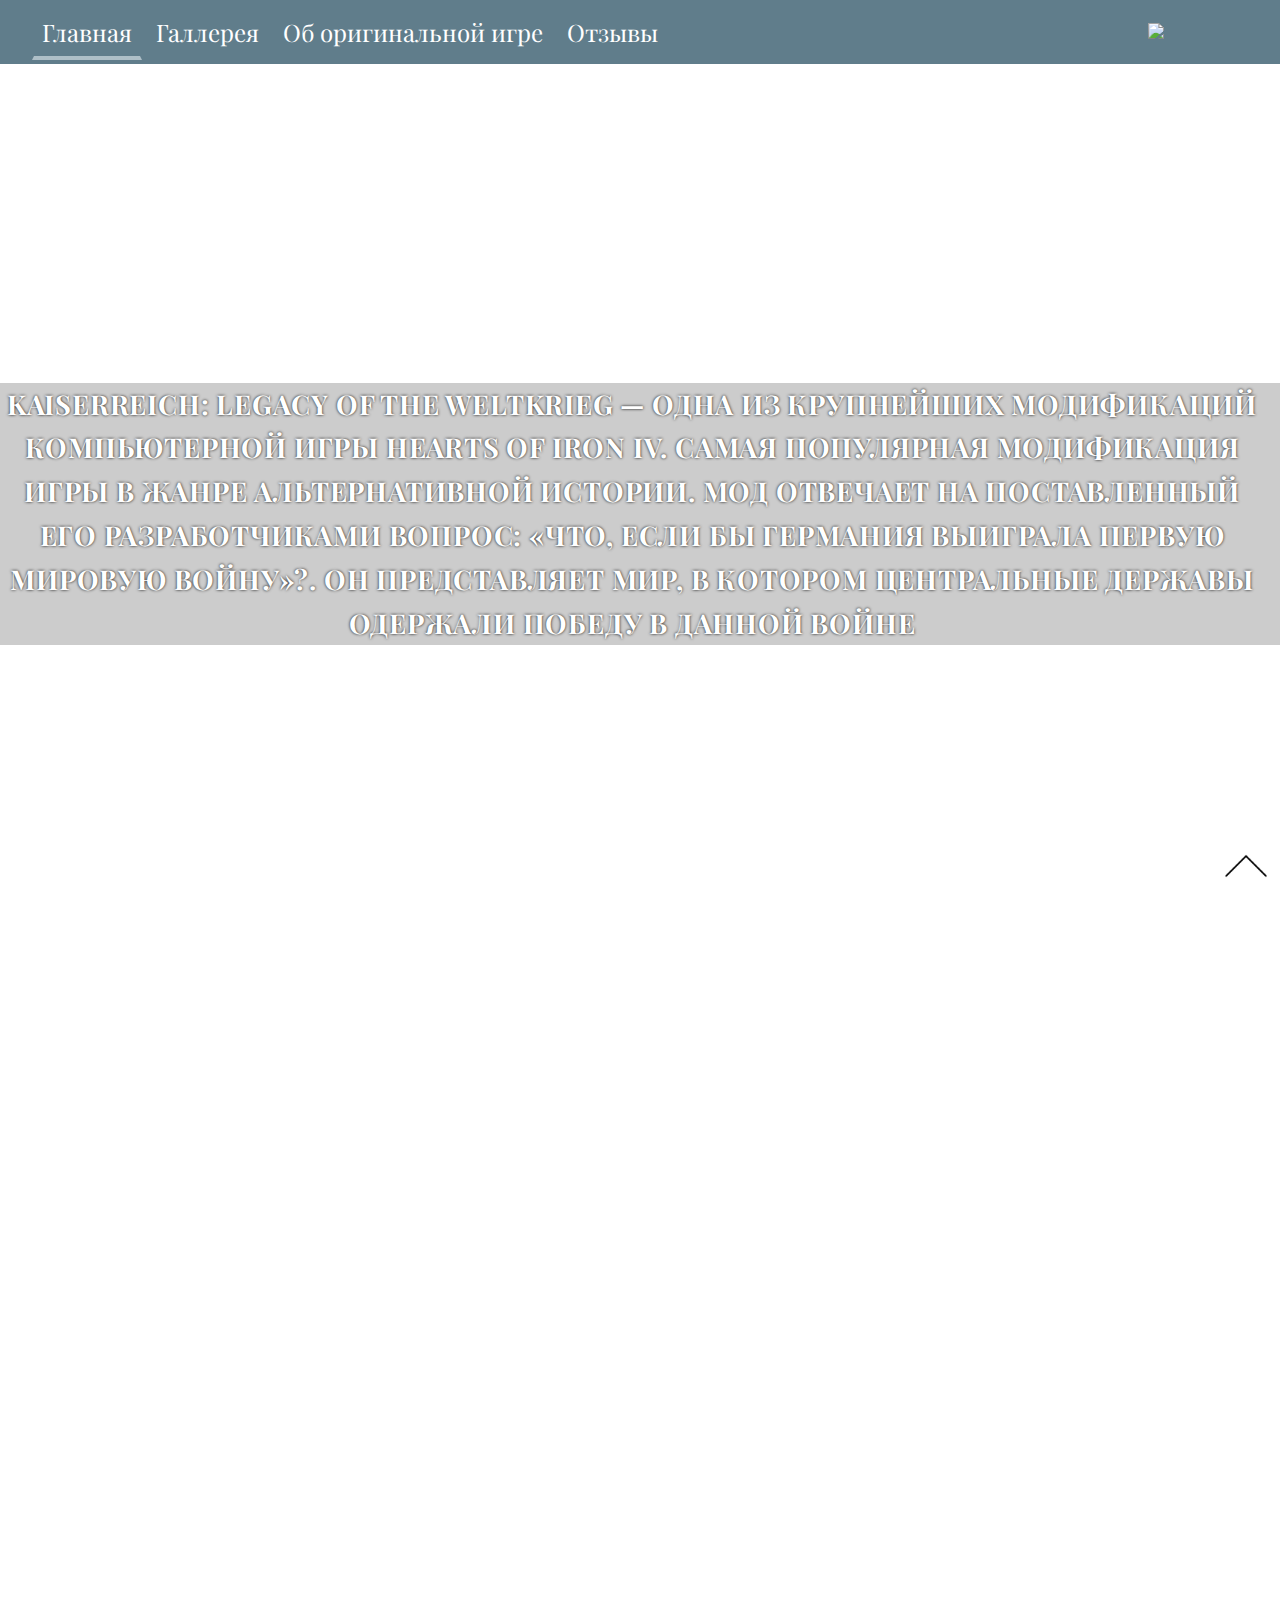
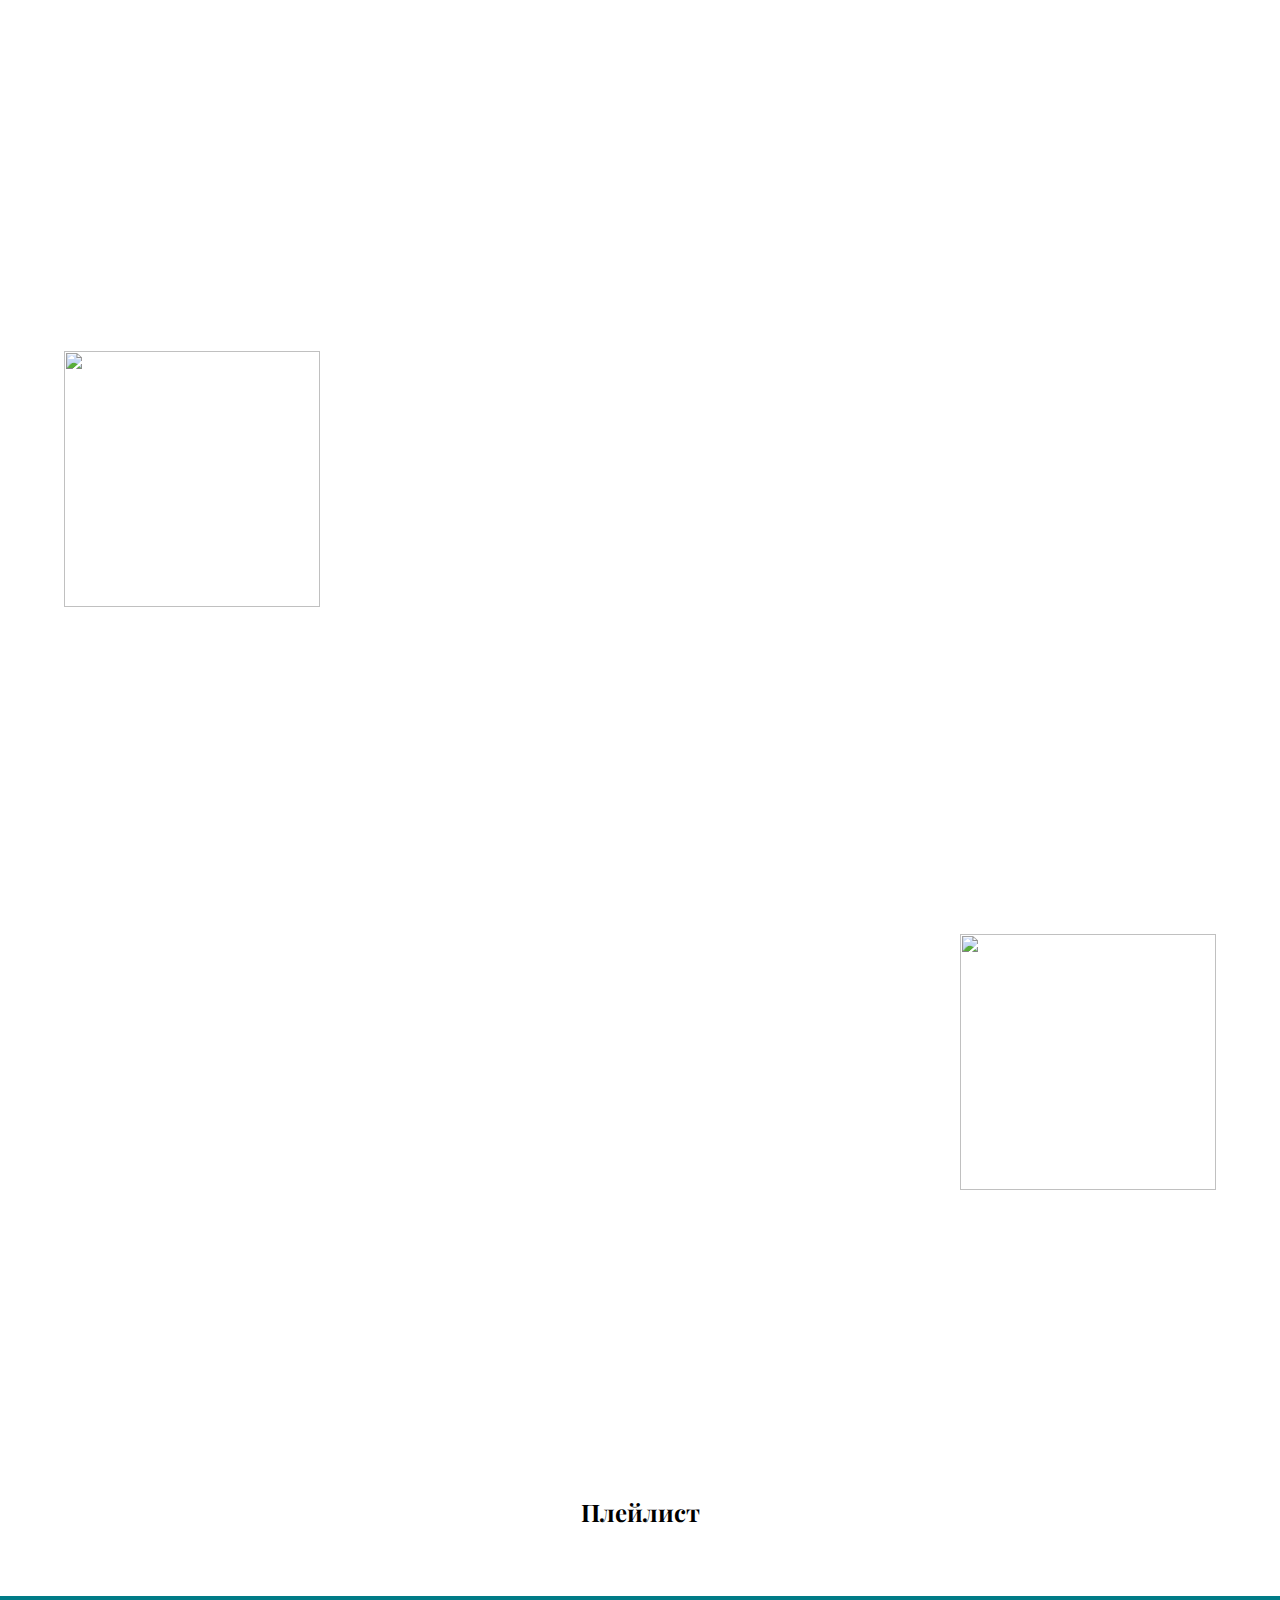
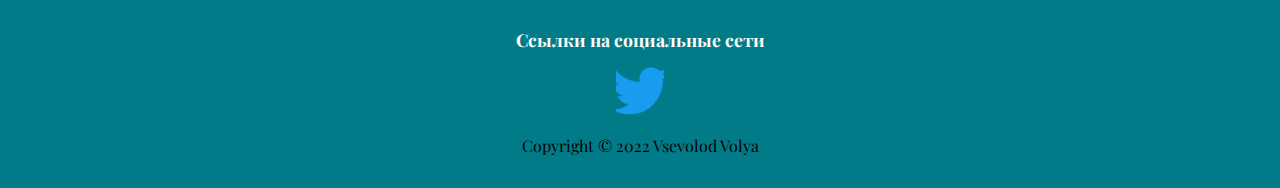
==== project/index.html @ 8e265b68 "Add files via upload" ====
<!DOCTYPE html>
<html lang="en">
<head>
	<link href="https://unpkg.com/aos@2.3.1/dist/aos.css" rel="stylesheet">
	<style>
		@import url('https://fonts.googleapis.com/css2?family=Roboto+Slab&display=swap');
		@import url('https://fonts.googleapis.com/css2?family=Playfair+Display:wght@400;500;700&display=swap');

		@import 'undo.css';
		@import 'style.css';
	</style>
	<meta charset="UTF-8">
	<meta name="viewport" content="width=device-width, initial-scale=1.0">
	<title>Document</title>
	<link rel="shortcut icon" href="KaiserVector-2017-medium (1).ico">
</head>
<body>
	<script src="https://unpkg.com/aos@2.3.1/dist/aos.js"></script>
	<script>
  AOS.init();
	</script>
<header>
		<nav>
			<a href="" class="active">Главная</a>
			<a href="gallery.html">Галлерея</a>
			<a href="hoi4.html">Об оригинальной игре</a>
			<a href="reviews.html">Отзывы</a>
		</nav>
		<div class="header_img_container">
			
			<a href="Meanwhile, in the Kaiserreich.mp4"><img src="fb3638b8aa4e3203268b32ab361b1c0f.png"></a>
		</div>
	</header>
		<section class="video">
			<video src="video2.mp4" type="video/mp4" autoplay muted loop poster></video>
			<section class="hero">
			<div class="hero-left">
				<h1>Kaiserreich: Legacy of the Weltkrieg — одна из крупнейших модификаций компьютерной игры Hearts of Iron IV. Самая популярная модификация игры в жанре альтернативной истории. Мод отвечает на поставленный его разработчиками вопрос: «Что, если бы Германия выиграла Первую мировую войну»?. Он представляет мир, в котором Центральные 
				державы одержали победу в данной войне</h1>
				</section>
			</div>
			<!-- <div class="hero-right"><img src="C:\Users\1\Downloads\vincent-de-nil-artboard-1-copy-4.jpg" alt=""></div> -->
			
		</section>
		</section>
	<main>

		
		<section data-aos="flip-down" class="quote">
			<h2> Мировая война возникла главным образом из-за неслыханного отсутствия воображения<br>
			 Война, революция в России и беды всего мира представляются мне половодьем зла. Это наводнение. Война открыла шлюзы хаоса.


                          
				<br> 	
		                             	— «Беседы с Кафкой», 1920</h2>
			
		</section>
		<!-- <section class="video">
			<video src="video.mp4" type="video/mp4" autoplay muted></video>
		</section> -->

		<div data-aos="fade-up"
     data-aos-anchor-placement="top-center"class="description">
			<h2>У мода есть крупный сабреддит, на который подписано свыше 30 000 человек. В целом у Kaiserreich активное сообщество, мод имеет невероятно преданную фанатскую базу, многие из которых избегают ванильной игры и играют только в Kaiserreich, создавая различные фан-арты, художественную литературу и поток мемов.</h2>
			<h3>Для своего комьюнити разработчики мода запустили магазин, где возможно приобрести мерч с логотипом Kaiserreich. Они планируют использовать его в качестве стартовой площадки для создания оригинальных анимированных короткометражек, действие которых происходит во вселенной мода. На данный момент магазин стал настоящим учреждением в сообществе Paradox Interactive. Команда модификации выпускает свои собственные кинематографические трейлеры.</h3>
			<p>Одним из верных признаков успеха мода является то, что его популярность побудила Paradox Interactive в ванильной версии Hearts of Iron IV предоставить Нацистской Германии дополнительный путь, позволяющий игроку силой изгнать нацистов и установить военную хунту, которая, в свою очередь, возвращает свергнутого кайзера Вильгельма II из ссылки.</p>
		</div>

	<div class="feature">
		<div class="feature_image">
			<img src="b1u8f6b8t5491.webp" alt="">
		</div>
		<div data-aos="fade-right" class="feature_text">Мод переносит игрока в 1936 год, чтобы противостоять миру, в котором Германия и её союзники победили в Первой мировой войне. Вместо того, чтобы использовать идею победы Германии в мировой войне как основу для «фашистской фантазии», Kaiserreich использует её как средство увидеть мир с фашистскими режимами несколько другим образом. Без краха Веймарской республики и разделения Италии условия, которые привели к возвышению сначала Бенито Муссолини, а затем Адольфа Гитлера, были устранены.

По словам команды Kaiserreich, мир мода наполнен пороховыми бочками и конфликтами, ожидающими начала. Это означает, что независимо от того, какую часть мира игрок решит исследовать, как правило будет что-то, что привлечёт его внимание.

Во вселенной Kaiserreich безраздельно властвует Германская империя как бесспорный гегемон великой центральноевропейской империи, связанной вместе с коллекцией восточных клиентских государств. Австро-Венгрия, другая крупная победившая держава, осталась нетронутой и остаётся за пределами военной орбиты Германии. Вместо того, чтобы смотреть вовне, владения Габсбургов в самом начале игры должны пройти крупный процесс укрепления, возглавляемый либо левоцентристами, либо правоцентристами.

На западе Великобритания и Франция пали в результате рабочих революций, и теперь коммунистические правительства заседают в Лондоне и Париже. Политический и военный союз этих двух стран известен как Третий интернационал. Оба государства несут в себе синдикализм. Таким образом, красная угроза поднимается в Западной Европе, а не на Востоке.

Франция также состоит в союзе с Социалистической Республикой Италия, которая взяла под свой контроль север этой страны после того, как королевство Виктора Эммануила распалось после войны. Бывшие правительства Великобритании, Франции и Италии бежали в Канаду, Алжир и Сардинию соответственно. Там располагается Антанта — третья крупная фракция в моде, который ожидает момента хаоса, чтобы вернуть свои родные земли и восстановить то, что страны считают законным правлением.

Османская империя доминирует на Ближнем Востоке, ослабленная Япония жаждет построить своё славное будущее, а огромная германская колониальная империя охватывает большую часть Африки и Восточной Азии. Германская империя управляет огромной и прилегающей африканской колонией Миттельафрика и является правящим колониальным хозяином протекторатов Юго-Восточной и Восточной Азии, включая обширный китайский торговый конгломерат. Все эти государства связаны германским союзом взаимной обороны: Рейхспактом. Германия необычайно сильна, но при этом невероятно разбросана. Она должна поддерживать статус-кво, чего бы это ни стоило, даже если это означает чрезмерную активность в отдалённых колониях.</div>
	</div>
	<div class="feature">
		<div class="feature_image">
			<img src="загружено.jpg" alt="">
		</div>
		<div data-aos="fade-left" class="feature_text">Несмотря на победу в Первой мировой войне, к 1930-м годам бывшие Центральные державы ослабли и страдают от Великой депрессии. Проигравшие в Великой войне, а именно Великобритания и Франция, находятся в процессе подъёма и поэтому весьма могущественны. Благодаря «чёрному понедельнику» — обвалу фондового рынка в Германии — у выживших держав, таких как США, Социалистическая Британия и раздробленная Россия появляется шанс вернуть своё былое величие.

Отклонив мод от реальной истории, разработчики поставили различных деятелей на руководящие должности, таких как белый русский офицер Роман фон Унгерн-Штернберг, Вильгельм Франц Гасбург-Лотарингский из династии Габсбургов, американский демагог Хьюи Лонг, несостоявшийся фашистский лидер Освальд Мосли и маньчжурский военачальник Чжан Цзолинь.

Во вселенной Kaiserreich практически в каждом регионе происходят второстепенные сражения — есть трёхсторонняя гражданская война в Испании; гражданская война в Америке, в которой участвует слишком много сторон и которая может втянуть в себя другие фракции; Арабо-персидская коалиция, образованная для победы над османами; Четвёртая балканская война; гражданская война в Аргентине; борьба за контроль над Индийским субконтинентом, возможность революций как во французской, так и в немецкой Африке, а также в немецком Индокитае. Вторая гражданская война в Америке привела к созданию христианско-фашистского американского союзного государства.

В Kaiserreich, как и во многих других модификациях, есть свои новые ветки фокусов стран. По сравнению с деревьями фокусов ванильной (оригинальной) игры деревья фокусов мода намного более «реактивны». Во время своевременных событий, таких как выборы или при посредничестве в мирных сделках, целые разделы фокусов заблокированы. Это подходит для более тематических разделов деревьев фокусов, поскольку игрок может начать исследовать экономические или исследовательские пути, пока происходят важные события. Kaiserreich также заменяет некоторые конкретные награды, предоставляемые деревьями фокусов, временными бонусами.

В Kaiserreich нет масштабных изменений, связанных с основной механикой Hearts of Iron IV, за исключением настройки дерева фокусов и каких-либо уникальных улучшений графики. Нет новых или разных технологий для исследования, боевая и тыловая системы остались без изменений, а дипломатия, экономика и шпионаж функционируют почти так же, как и в ванильной игре.

Kaiserreich переведён на несколько языков, что делает его доступным для игроков, не играющих на английском языке.</div>
	</div>
	<div class="playlist">
		<h3>Плейлист</h3>
		<div id="vk_playlist_203383611_1" style="width:350px"></div>
	</div>
	</main>
	<div id="scrolltop">
		<img src="premium-icon-up-arrrows-5053186.png" alt="">
	</div>
	<script>
		document.querySelector('#scrolltop').addEventListener('click',()=>{
			window.scrollTo({
				top: 0,
				behavior: "smooth"
			})
		})

	</script>
<script type="text/javascript" src="https://vk.com/js/api/openapi.js?169"></script>
<script type="text/javascript">
  (function() {
    VK.Widgets.Playlist("vk_playlist_203383611_1", 203383611, 1,'f0622b5c89c28e728e', {width:350});
  }());
</script>
<footer>
	<div class="footer_container">
		<h3>Ссылки на социальные сети</h3>
		<div class="icons-container">
			<a href="https://twitter.com/kaisermod"><img src="Twitter-logo.svg.png" alt=""></a>
		</div>
		<p>Copyright &copy; 2022 Vsevolod Volya</p>
	</div>
	
</footer>
</body>
</html>
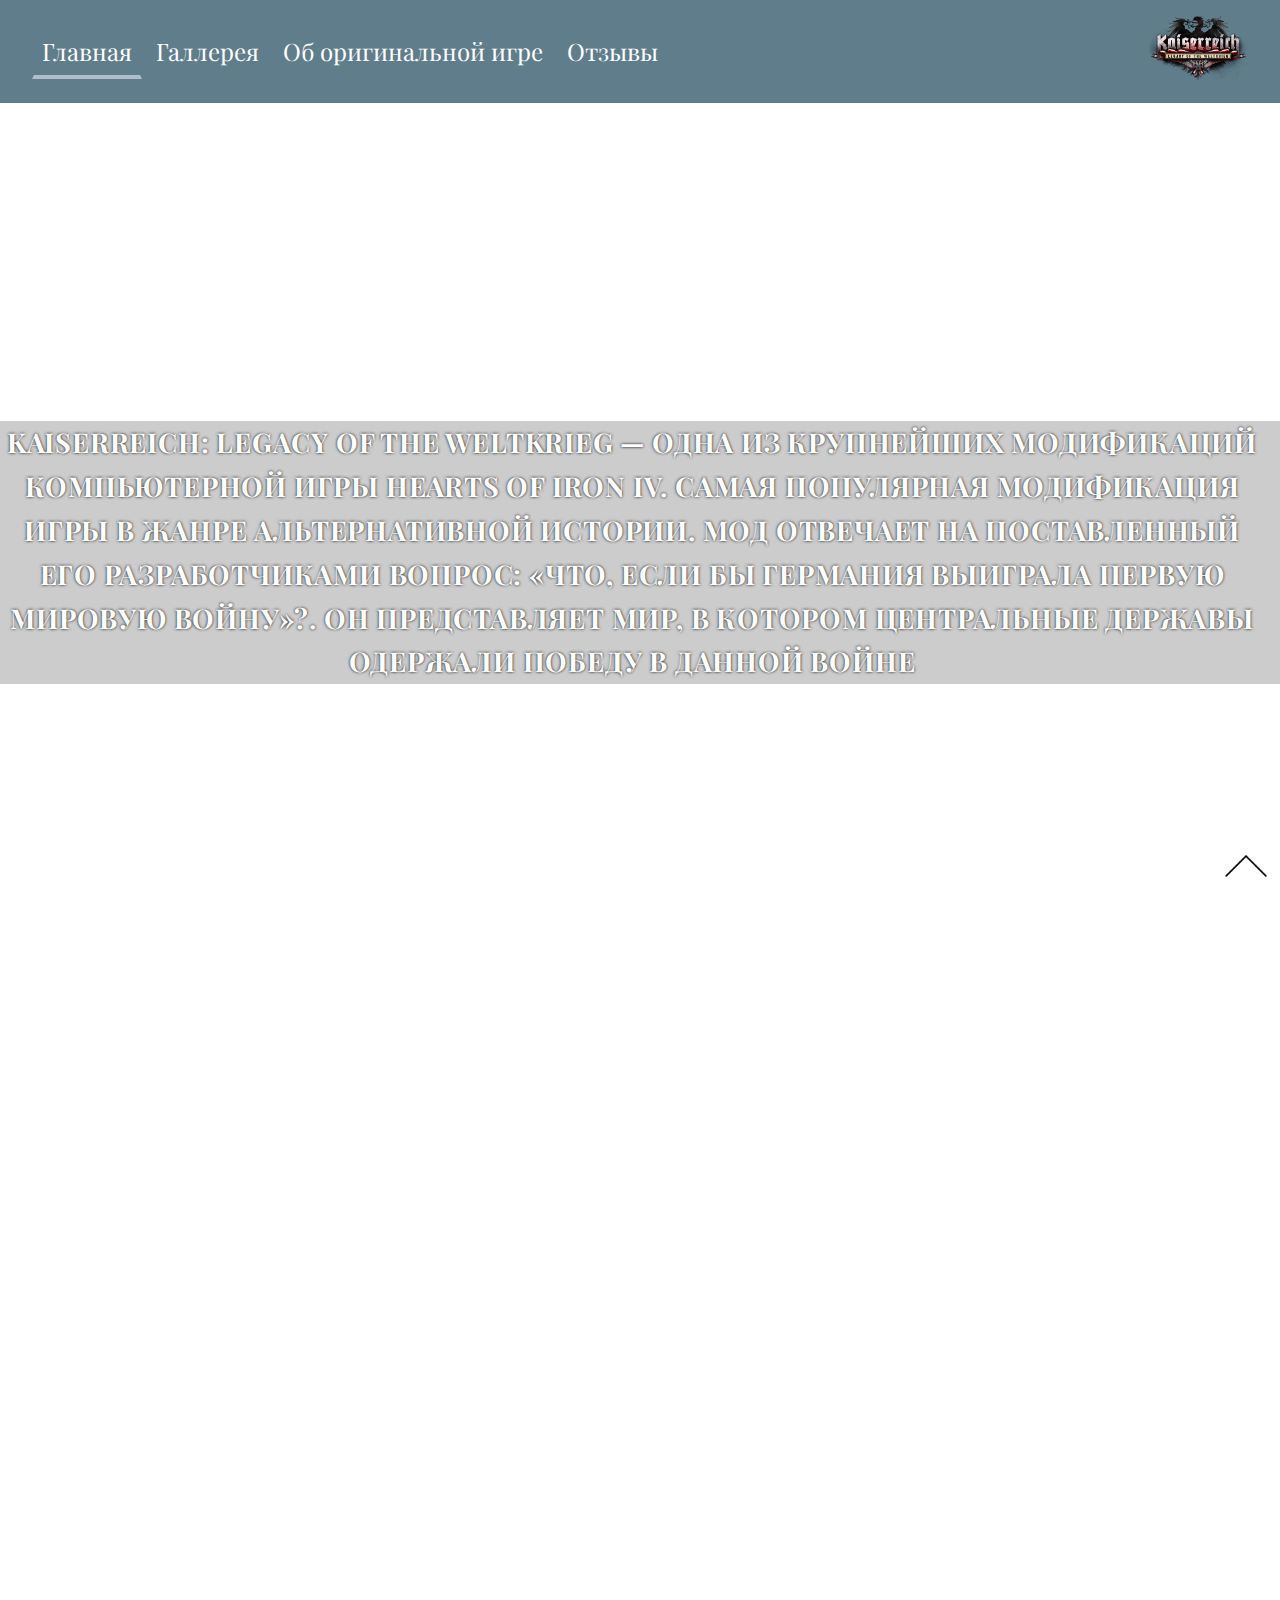
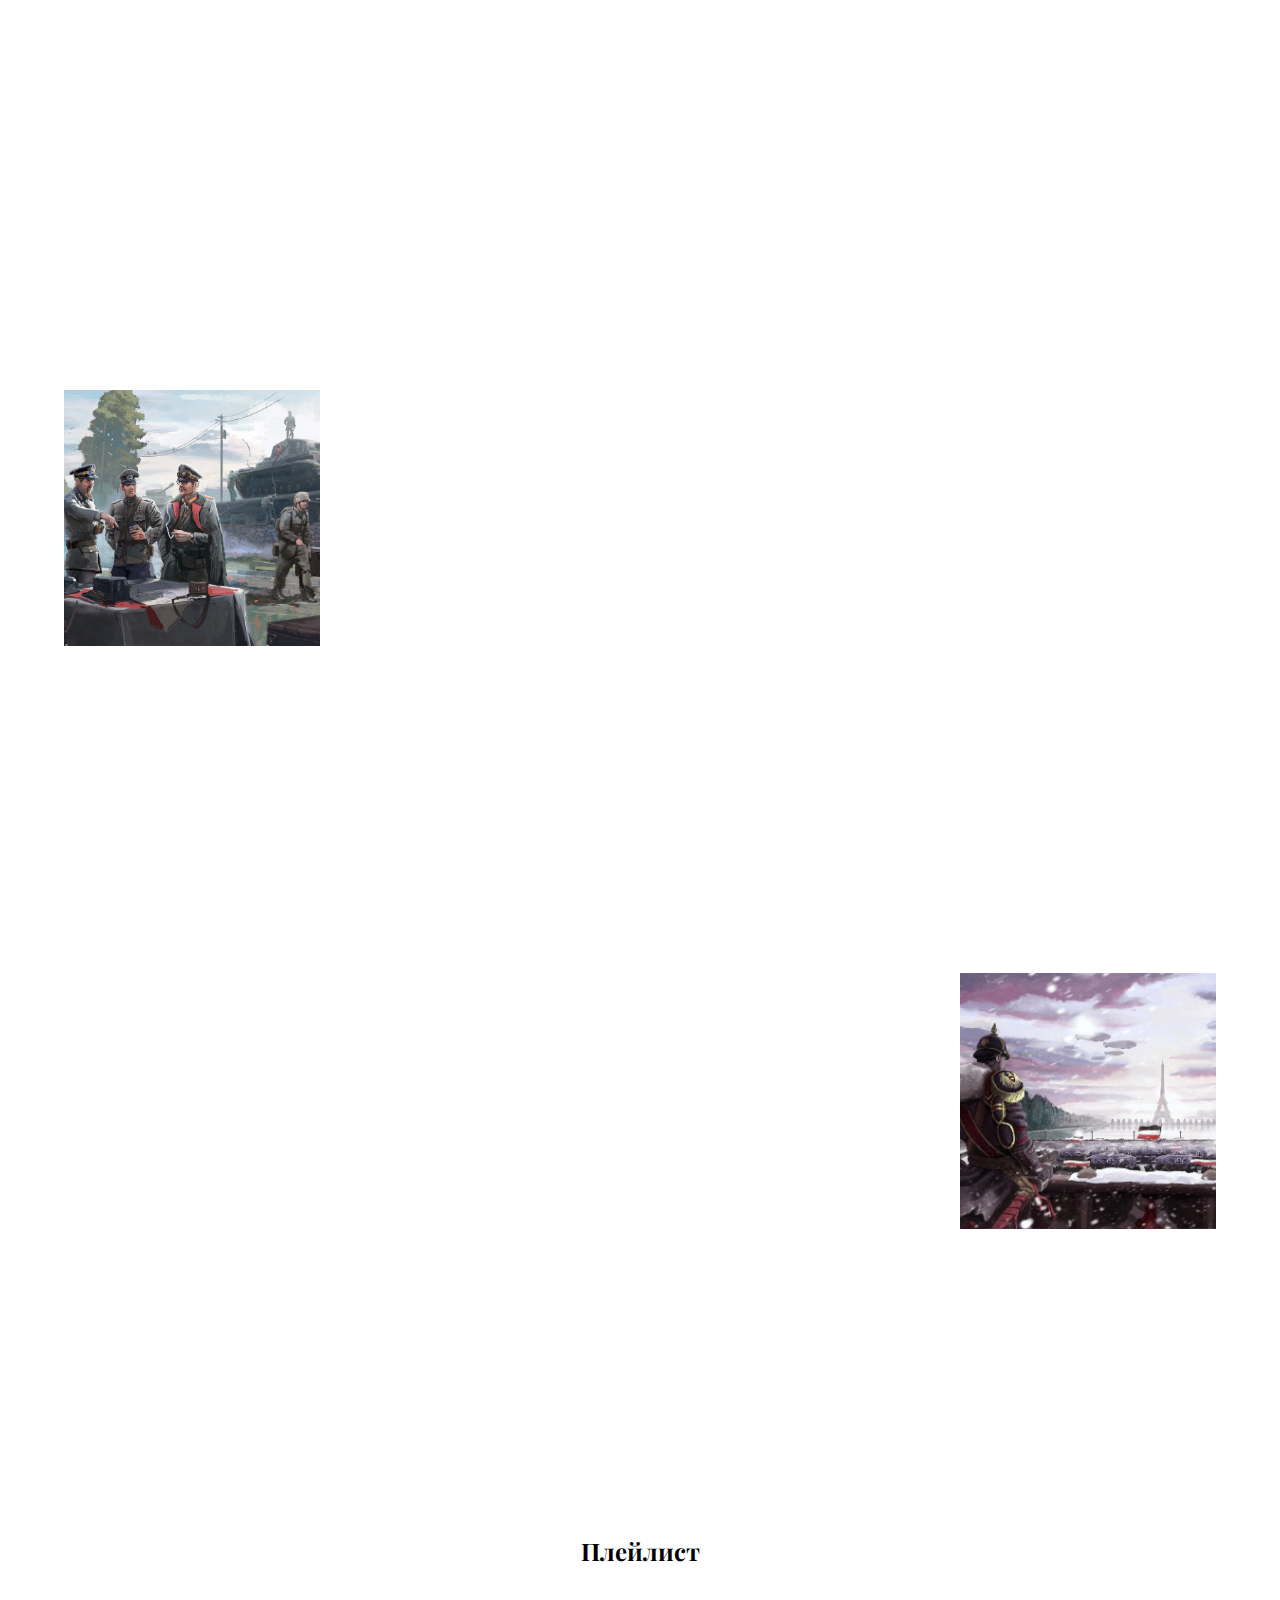
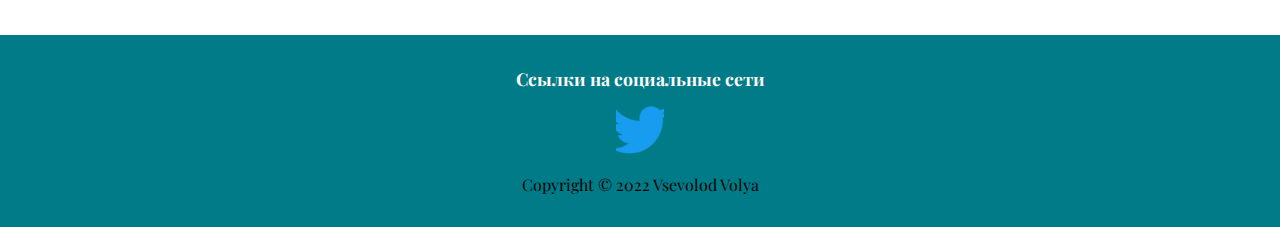
==== commit 4b563e5e: "Update index.html" ====
--- a/project/index.html
+++ b/project/index.html
@@ -32,7 +32,7 @@
 		</div>
 	</header>
 		<section class="video">
-			<video src="video2.mp4" type="video/mp4" autoplay muted loop poster></video>
+			<video src="video2 (video-converter.com).mp4" type="video/mp4" autoplay muted loop poster></video>
 			<section class="hero">
 			<div class="hero-left">
 				<h1>Kaiserreich: Legacy of the Weltkrieg — одна из крупнейших модификаций компьютерной игры Hearts of Iron IV. Самая популярная модификация игры в жанре альтернативной истории. Мод отвечает на поставленный его разработчиками вопрос: «Что, если бы Германия выиграла Первую мировую войну»?. Он представляет мир, в котором Центральные 
@@ -133,4 +133,4 @@
 	
 </footer>
 </body>
-</html>+</html>
